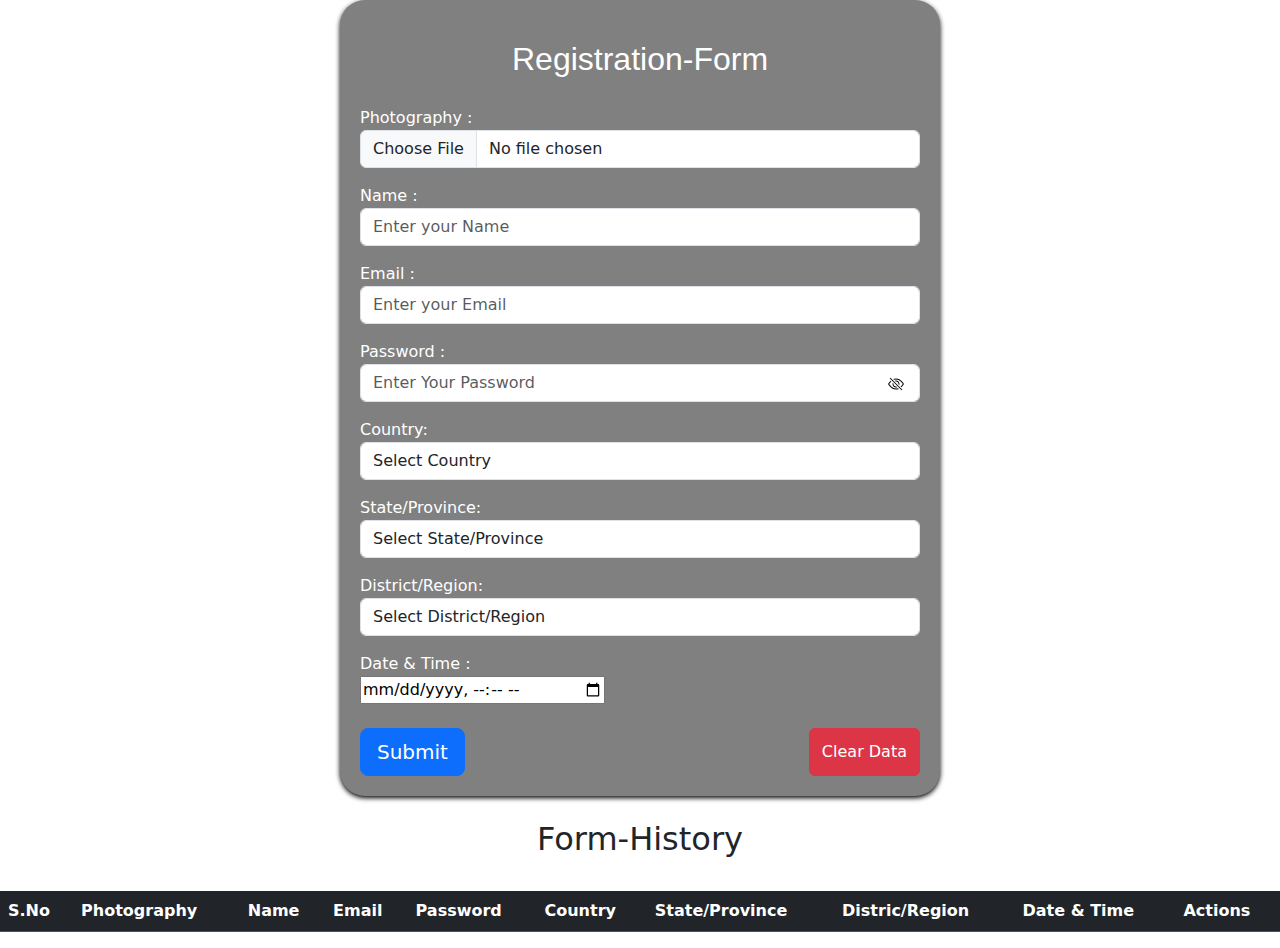
==== FrontEnd WorkSpace/Registration-Form/index.html @ 7b3220e3 "Add Registration-Form" ====
<!DOCTYPE html>
<html lang="en">
<head>
<meta charset="UTF-8">
<meta name="viewport" content="width=device-width, initial-scale=1.0">
<script src="https://cdn.jsdelivr.net/npm/bootstrap@5.0.2/dist/js/bootstrap.bundle.min.js" integrity="sha384-MrcW6ZMFYlzcLA8Nl+NtUVF0sA7MsXsP1UyJoMp4YLEuNSfAP+JcXn/tWtIaxVXM" crossorigin="anonymous"></script>
<link href="https://cdn.jsdelivr.net/npm/bootstrap@5.0.2/dist/css/bootstrap.min.css" rel="stylesheet" integrity="sha384-EVSTQN3/azprG1Anm3QDgpJLIm9Nao0Yz1ztcQTwFspd3yD65VohhpuuCOmLASjC" crossorigin="anonymous">
<link href="https://cdn.jsdelivr.net/npm/bootstrap@5.3.3/dist/css/bootstrap.min.css" rel="stylesheet" integrity="sha384-QWTKZyjpPEjISv5WaRU9OFeRpok6YctnYmDr5pNlyT2bRjXh0JMhjY6hW+ALEwIH" crossorigin="anonymous"> 
<link rel="stylesheet" href="styles.css">
<title>Employee Active Form</title>

</head>
<body>


    <div class="bg-container">
        <h2 class="form-heading">Registration-Form</h2>
        <form id="formid" action="">
            <div class="Photography mb-3 d-flex flex-column" >
                <label for="photography">Photography :</label>
                <input type="file"  class="form-control" id="photography" name="photography" accept="image/*" onchange="previewImage(event)">
                <img id="imagePreview" src="#" alt="Image Preview" style="display:none; max-width: 150px; margin-top: 10px;">
            </div>
            <div class="mb-3">
                <label for="Nameid">Name :</label>
                <input type="text" class="form-control" id="Nameid" placeholder="Enter your Name" maxlength="15">
                <p id="Errormsgid" class="Errormsg"></p>
            </div>
            <div class="mb-3">
                <label for="Emailid">Email :</label>
                <input type="text" class="form-control" id="Emailid" placeholder="Enter your Email">
                <p id="emailErrormsgid" class="Errormsg"></p>
            </div>
            <div class="mb-3">
                <label for="passwordid">Password :</label>
            <div class="passwordDiv  d-flex justify-content-end align-items-center">
                <input type="password" class="form-control w-100" id="passwordid" placeholder="Enter Your Password" maxlength="10" > 
                <label class="me-3" id="passwordIcon" style="position: absolute;cursor: pointer;" onclick="toggle()">
                    <svg xmlns="http://www.w3.org/2000/svg" width="16" height="16" fill="currentColor" class="bi bi-eye-slash" viewBox="0 0 16 16">
                        <path d="M13.359 11.238C15.06 9.72 16 8 16 8s-3-5.5-8-5.5a7 7 0 0 0-2.79.588l.77.771A6 6 0 0 1 8 3.5c2.12 0 3.879 1.168 5.168 2.457A13 13 0 0 1 14.828 8q-.086.13-.195.288c-.335.48-.83 1.12-1.465 1.755q-.247.248-.517.486z"/>
                        <path d="M11.297 9.176a3.5 3.5 0 0 0-4.474-4.474l.823.823a2.5 2.5 0 0 1 2.829 2.829zm-2.943 1.299.822.822a3.5 3.5 0 0 1-4.474-4.474l.823.823a2.5 2.5 0 0 0 2.829 2.829"/>
                        <path d="M3.35 5.47q-.27.24-.518.487A13 13 0 0 0 1.172 8l.195.288c.335.48.83 1.12 1.465 1.755C4.121 11.332 5.881 12.5 8 12.5c.716 0 1.39-.133 2.02-.36l.77.772A7 7 0 0 1 8 13.5C3 13.5 0 8 0 8s.939-1.721 2.641-3.238l.708.709zm10.296 8.884-12-12 .708-.708 12 12z"/>
                    </svg>
                    </label>
        
            </div> 
            </div>
            <div class="country-container">
                <div class="mb-3">
                <label for="country">Country:</label>
                <select id="country"  class="form-control" onchange="populateStates()">
                    <option value="">Select Country</option>
                    <option value="india">India</option>
                    <option value="usa">United States</option>
                    <option value="canada">Canada</option>

                </select>
                </div>
                <div class="mb-3">
                <label for="state">State/Province:</label>
                <select id="state"  class="form-control"  onchange="populateDistricts()">
                    <option value="">Select State/Province</option>
                    <!-- States/Provinces will be populated dynamically based on the selected country -->
                </select>
                </div>
                <div class="mb-3">
                <label for="district">District/Region:</label>
                <select id="district" class="form-control" >
                    <option value="">Select District/Region</option>
                    <!-- Districts/Regions will be populated dynamically based on the selected state/province -->
                </select>
                </div>
            </div>
            <div class="date">
                <label for="dateid">Date & Time :</label><br>
                <input type="datetime-local" id="dateTimeid">
            </div><br>

        
        
            <div class="buttondiv">
            <button class="btn btn-primary btn-lg" type="submit" id="sumbitBtnid"> Submit</button>
            <button type="submit" class="btn btn-danger" id="clearBtnid">Clear Data</button>
            </div>
    
        </form>

    </div><br>
<h2 class="h2tables">Form-History</h2><br>
    <div >
        <table class="table table-striped">
            <thead>
                <tr class="table-dark">
                    <th>S.No</th>
                    <th>Photography</th>
                    <th>Name</th>
                    <th>Email</th>
                    <th>Password</th>
                    <th>Country</th>
                    <th>State/Province</th>
                    <th>Distric/Region</th>
                    <th>Date & Time</th>
                    <th>Actions</th>

                </tr>
            </thead>
            <tbody id="tableid" class="table-primary">
            
            </tbody>
                </table>
        </table>
    </div>

<script src="script.js"></script>


</body>
</html>
---- FrontEnd WorkSpace/Registration-Form/styles.css ----
.bg-container{
    background-color:grey;
    max-width:600px;
    margin: auto;
    padding: 20px;
    border-radius:25px;
    box-shadow: 0 2px 5px black;
    color: white;
    
}


.form-heading{
    font-family: Arial, Helvetica, sans-serif;
    padding-top:20px;
    padding-bottom:20px;
    text-align: center;
}

.Errormsg{
    color: rgb(225, 35, 35);
    font-size: 15px;
    margin-bottom:10px;
}

 .gender label, input[type=radio]{
    cursor: pointer;
    
}
svg{
    color: rgb(0, 0, 0);
}
.buttondiv{
    display: flex;
    justify-content:space-between;
}
.h2tables{
    text-align: center;
   
}
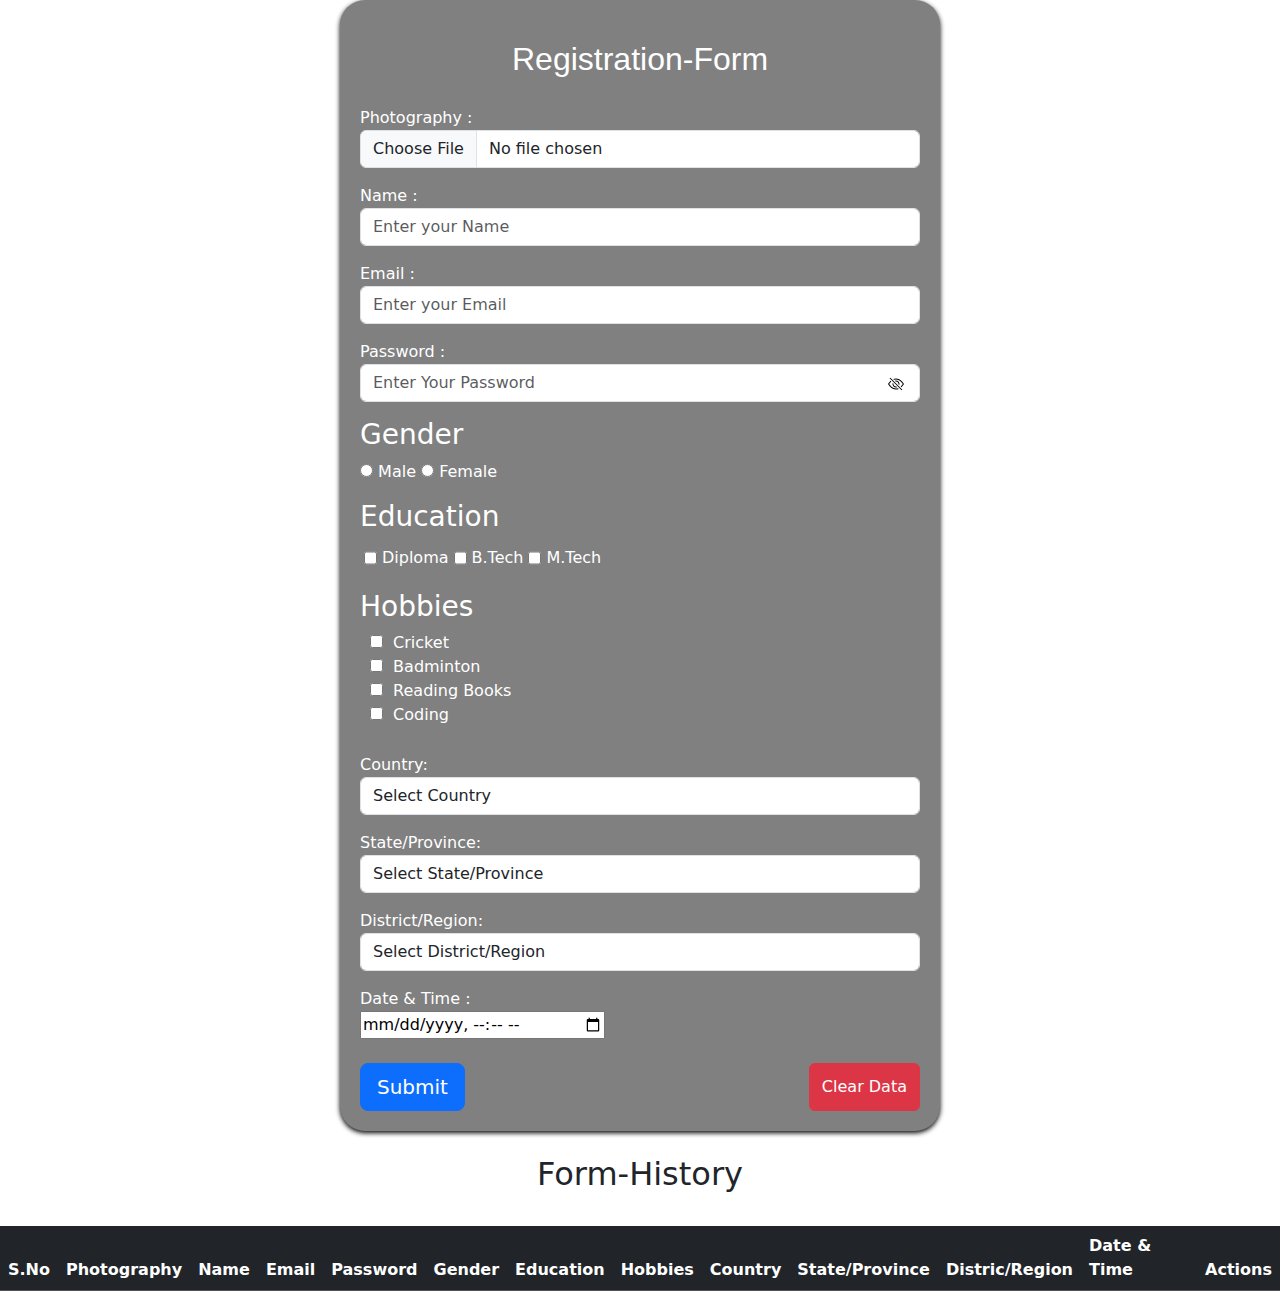
==== commit dcdf4b6d: "adding Gender Hobbies and Education fields" ====
--- a/FrontEnd WorkSpace/Registration-Form/index.html
+++ b/FrontEnd WorkSpace/Registration-Form/index.html
@@ -11,8 +11,6 @@
 
 </head>
 <body>
-
-
     <div class="bg-container">
         <h2 class="form-heading">Registration-Form</h2>
         <form id="formid" action="">
@@ -42,8 +40,48 @@
                         <path d="M3.35 5.47q-.27.24-.518.487A13 13 0 0 0 1.172 8l.195.288c.335.48.83 1.12 1.465 1.755C4.121 11.332 5.881 12.5 8 12.5c.716 0 1.39-.133 2.02-.36l.77.772A7 7 0 0 1 8 13.5C3 13.5 0 8 0 8s.939-1.721 2.641-3.238l.708.709zm10.296 8.884-12-12 .708-.708 12 12z"/>
                     </svg>
                     </label>
-        
             </div> 
+            </div>
+            <div class="mb-3">
+                <h3>Gender</h3>
+                <div>
+                <input  id="male" name="Gender" type="radio" value="Male"/>
+                <label  for="male">Male</label> 
+                <input  id="female" name="Gender" type="radio" value="Female"/>
+                <label  for="female">Female</label>
+                </div>
+            </div>
+            <div class="edu-container mb-3">
+                <h3 class="edu-heading">Education</h3>
+                <div class="mb-2 p-1 d-flex">
+                    <input type="checkbox" id="diplomaId" value="Diploma"/>
+                    <label class="label-items" for="diplomaId">Diploma</label>
+                    <input type="checkbox" id="BtechId" value="B.Tech"/>
+                    <label class="label-items" for="BtechId" >B.Tech</label>
+                    <input type="checkbox" id="MTechId"  value="M.Tech"/>
+                    <label class="label-items"for="MTechId" >M.Tech</label>
+                </div>
+            </div>
+            <div class="mb-3">
+                <h3>Hobbies</h3>
+                <ul type="none" class="hobbies-list">
+                    <li>
+                        <input type="checkbox" id="cricketId" value="Cricket" />
+                        <label class="label-items" for="cricketId" >Cricket</label>
+                    </li>
+                    <li>
+                        <input type="checkbox" id="badmintonId" value="Badminton" />
+                        <label class="label-items" for="badmintonId">Badminton</label>
+                    </li>
+                    <li>
+                        <input type="checkbox" id="readingBooksId" value="Reading Books"/>
+                        <label class="label-items" for="readingBooksId" >Reading Books</label>
+                    </li>
+                    <li>
+                        <input type="checkbox" id="codingId"/>
+                        <label class="label-items" for="codingId" >Coding</label>
+                    </li>                    
+                </ul>
             </div>
             <div class="country-container">
                 <div class="mb-3">
@@ -53,7 +91,6 @@
                     <option value="india">India</option>
                     <option value="usa">United States</option>
                     <option value="canada">Canada</option>
-
                 </select>
                 </div>
                 <div class="mb-3">
@@ -75,16 +112,11 @@
                 <label for="dateid">Date & Time :</label><br>
                 <input type="datetime-local" id="dateTimeid">
             </div><br>
-
-        
-        
             <div class="buttondiv">
             <button class="btn btn-primary btn-lg" type="submit" id="sumbitBtnid"> Submit</button>
             <button type="submit" class="btn btn-danger" id="clearBtnid">Clear Data</button>
             </div>
-    
         </form>
-
     </div><br>
 <h2 class="h2tables">Form-History</h2><br>
     <div >
@@ -96,6 +128,9 @@
                     <th>Name</th>
                     <th>Email</th>
                     <th>Password</th>
+                    <th>Gender</th>
+                    <th>Education</th>
+                    <th>Hobbies</th>
                     <th>Country</th>
                     <th>State/Province</th>
                     <th>Distric/Region</th>
--- a/FrontEnd WorkSpace/Registration-Form/styles.css
+++ b/FrontEnd WorkSpace/Registration-Form/styles.css
@@ -38,3 +38,12 @@
     text-align: center;
    
 }
+.label-items{
+    margin-left: 5px;
+    margin-right: 5px;
+}
+.hobbies-list{
+    margin: 0px;
+    padding: 10px;
+    padding-top: 0px;
+}
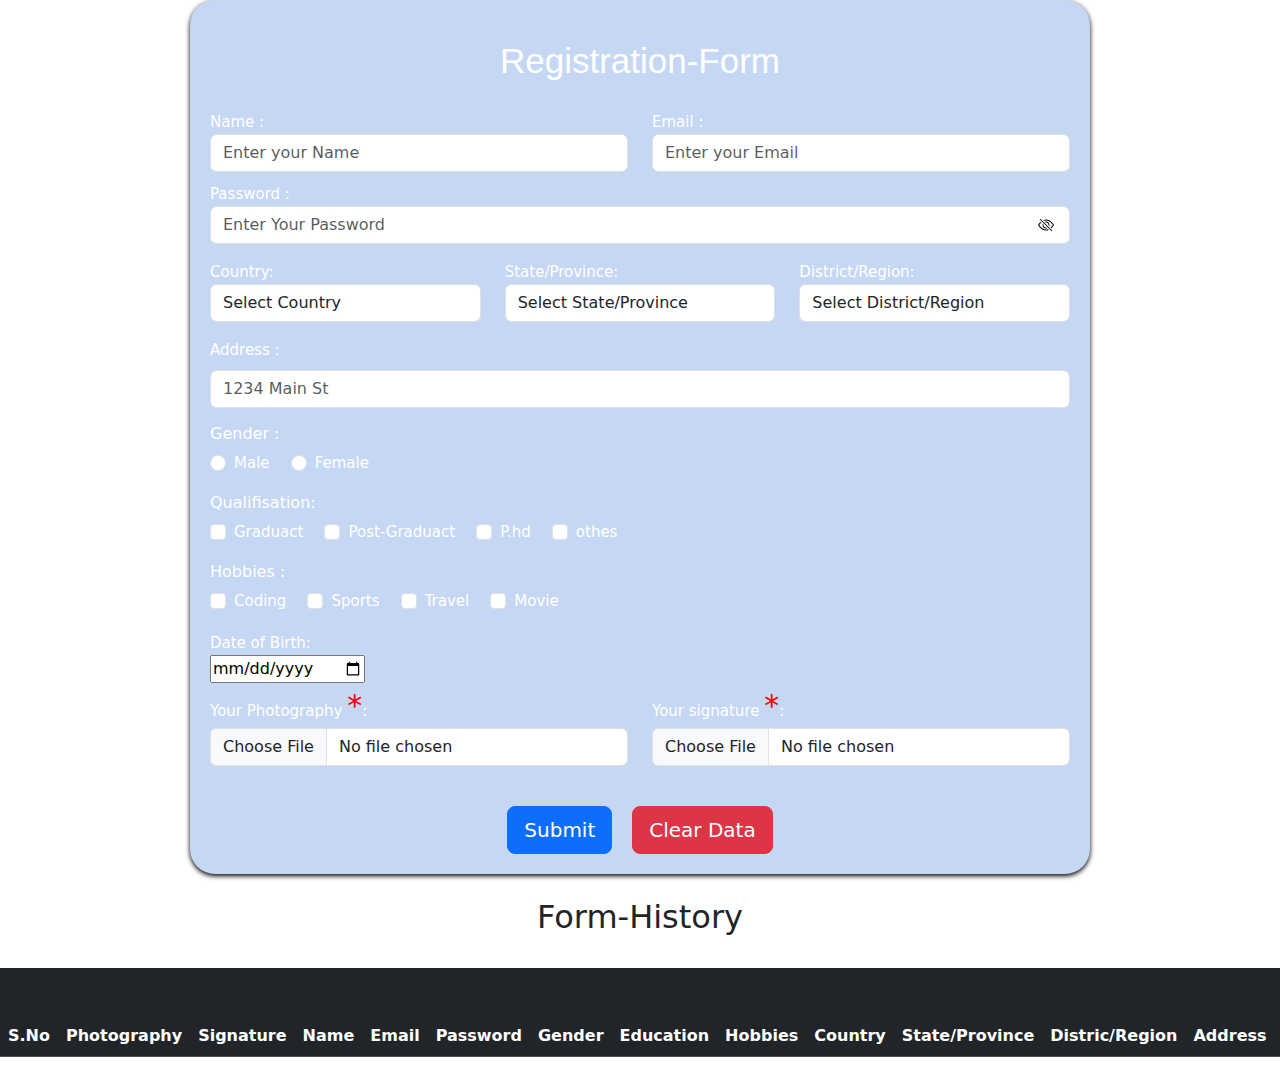
==== commit c000ef17: "Add So many changes in this code" ====
--- a/FrontEnd WorkSpace/Registration-Form/index.html
+++ b/FrontEnd WorkSpace/Registration-Form/index.html
@@ -7,28 +7,26 @@
 <link href="https://cdn.jsdelivr.net/npm/bootstrap@5.0.2/dist/css/bootstrap.min.css" rel="stylesheet" integrity="sha384-EVSTQN3/azprG1Anm3QDgpJLIm9Nao0Yz1ztcQTwFspd3yD65VohhpuuCOmLASjC" crossorigin="anonymous">
 <link href="https://cdn.jsdelivr.net/npm/bootstrap@5.3.3/dist/css/bootstrap.min.css" rel="stylesheet" integrity="sha384-QWTKZyjpPEjISv5WaRU9OFeRpok6YctnYmDr5pNlyT2bRjXh0JMhjY6hW+ALEwIH" crossorigin="anonymous"> 
 <link rel="stylesheet" href="styles.css">
-<title>Employee Active Form</title>
+<title>Registration-Form</title>
 
 </head>
 <body>
     <div class="bg-container">
         <h2 class="form-heading">Registration-Form</h2>
-        <form id="formid" action="">
-            <div class="Photography mb-3 d-flex flex-column" >
-                <label for="photography">Photography :</label>
-                <input type="file"  class="form-control" id="photography" name="photography" accept="image/*" onchange="previewImage(event)">
-                <img id="imagePreview" src="#" alt="Image Preview" style="display:none; max-width: 150px; margin-top: 10px;">
-            </div>
-            <div class="mb-3">
+        <form id="formid">
+           
+            <div class="row">
+            <div class="col" >
                 <label for="Nameid">Name :</label>
                 <input type="text" class="form-control" id="Nameid" placeholder="Enter your Name" maxlength="15">
                 <p id="Errormsgid" class="Errormsg"></p>
             </div>
-            <div class="mb-3">
+            <div class="col">
                 <label for="Emailid">Email :</label>
                 <input type="text" class="form-control" id="Emailid" placeholder="Enter your Email">
                 <p id="emailErrormsgid" class="Errormsg"></p>
             </div>
+        </div>
             <div class="mb-3">
                 <label for="passwordid">Password :</label>
             <div class="passwordDiv  d-flex justify-content-end align-items-center">
@@ -42,49 +40,10 @@
                     </label>
             </div> 
             </div>
-            <div class="mb-3">
-                <h3>Gender</h3>
-                <div>
-                <input  id="male" name="Gender" type="radio" value="Male"/>
-                <label  for="male">Male</label> 
-                <input  id="female" name="Gender" type="radio" value="Female"/>
-                <label  for="female">Female</label>
-                </div>
-            </div>
-            <div class="edu-container mb-3">
-                <h3 class="edu-heading">Education</h3>
-                <div class="mb-2 p-1 d-flex">
-                    <input type="checkbox" id="diplomaId" value="Diploma"/>
-                    <label class="label-items" for="diplomaId">Diploma</label>
-                    <input type="checkbox" id="BtechId" value="B.Tech"/>
-                    <label class="label-items" for="BtechId" >B.Tech</label>
-                    <input type="checkbox" id="MTechId"  value="M.Tech"/>
-                    <label class="label-items"for="MTechId" >M.Tech</label>
-                </div>
-            </div>
-            <div class="mb-3">
-                <h3>Hobbies</h3>
-                <ul type="none" class="hobbies-list">
-                    <li>
-                        <input type="checkbox" id="cricketId" value="Cricket" />
-                        <label class="label-items" for="cricketId" >Cricket</label>
-                    </li>
-                    <li>
-                        <input type="checkbox" id="badmintonId" value="Badminton" />
-                        <label class="label-items" for="badmintonId">Badminton</label>
-                    </li>
-                    <li>
-                        <input type="checkbox" id="readingBooksId" value="Reading Books"/>
-                        <label class="label-items" for="readingBooksId" >Reading Books</label>
-                    </li>
-                    <li>
-                        <input type="checkbox" id="codingId"/>
-                        <label class="label-items" for="codingId" >Coding</label>
-                    </li>                    
-                </ul>
-            </div>
-            <div class="country-container">
-                <div class="mb-3">
+            
+            <div class="row mb-3">
+                <div class="col">
+
                 <label for="country">Country:</label>
                 <select id="country"  class="form-control" onchange="populateStates()">
                     <option value="">Select Country</option>
@@ -93,14 +52,15 @@
                     <option value="canada">Canada</option>
                 </select>
                 </div>
-                <div class="mb-3">
+                <div class="col">
                 <label for="state">State/Province:</label>
                 <select id="state"  class="form-control"  onchange="populateDistricts()">
                     <option value="">Select State/Province</option>
                     <!-- States/Provinces will be populated dynamically based on the selected country -->
                 </select>
                 </div>
-                <div class="mb-3">
+           
+                <div class="col">
                 <label for="district">District/Region:</label>
                 <select id="district" class="form-control" >
                     <option value="">Select District/Region</option>
@@ -108,13 +68,89 @@
                 </select>
                 </div>
             </div>
+                <div class="mb-3">
+                    <label for="inputAddress" class="form-label">Address :</label>
+                    <input type="text" class="form-control" id="inputAddress" placeholder="1234 Main St">
+                  </div>
+            
+            
+            <div class="mb-3">
+                <h6>Gender :</h6>
+            <div class="form-check form-check-inline">
+                <input class="form-check-input" type="radio" name="Gender" id="maleid" >
+                <label class="form-check-label" for="maleid">Male</label>
+              </div>
+              <div class="form-check form-check-inline">
+                <input class="form-check-input" type="radio" name="Gender" id="Femaleid" >
+                <label class="form-check-label" for="Femaleid">Female</label>
+              </div>
+            </div>
+
+            <div class="mb-3">
+                <h6>Qualifisation:</h6>
+              <div class="form-check form-check-inline">
+                <input class="form-check-input" type="checkbox" id="Qualifisation1" value="option1">
+                <label class="form-check-label" for="Qualifisation1">Graduact</label>
+              </div>
+              <div class="form-check form-check-inline">
+                <input class="form-check-input" type="checkbox" id="Qualifisation2" value="option2">
+                <label class="form-check-label" for="Qualifisation2">Post-Graduact</label>
+              </div>
+              <div class="form-check form-check-inline">
+                <input class="form-check-input" type="checkbox" id="Qualifisation3" value="option3">
+                <label class="form-check-label" for="Qualifisation3">P.hd</label>
+              </div>
+              <div class="form-check form-check-inline">
+                <input class="form-check-input" type="checkbox" id="Qualifisation4" value="option4">
+                <label class="form-check-label" for="Qualifisation4">othes</label>
+              </div>
+            </div>
+
+              <div class="mb-3">
+                <h6> Hobbies :</h6>
+              <div class="form-check form-check-inline">
+                <input class="form-check-input" type="checkbox" id="Hobbies1" value="option1">
+                <label class="form-check-label" for="Hobbies1">Coding</label>
+              </div>
+              <div class="form-check form-check-inline">
+                <input class="form-check-input" type="checkbox" id="Hobbies2" value="option2">
+                <label class="form-check-label" for="Hobbies2">Sports</label>
+              </div>
+              <div class="form-check form-check-inline">
+                <input class="form-check-input" type="checkbox" id="Hobbies3" value="option3">
+                <label class="form-check-label" for="Hobbies3">Travel</label>
+              </div>
+              <div class="form-check form-check-inline">
+                <input class="form-check-input" type="checkbox" id="Hobbies4" value="option4">
+                <label class="form-check-label" for="Hobbies4">Movie</label>
+              </div>
+            </div>
+
+
+        
+
             <div class="date">
-                <label for="dateid">Date & Time :</label><br>
-                <input type="datetime-local" id="dateTimeid">
-            </div><br>
+                <label for="dateid">Date of Birth:</label><br>
+                <input type="date" id="dateofBrithid">
+            </div>
+
+            <div class="row">
+                <div class="col Photography mb-3 d-flex flex-column">
+                    <label for="photography">Your Photography <span style="color: red; font-size: 30px;">*</span>:</label>
+                    <input type="file" class="form-control" id="photography" name="photography" accept="image/*" onchange="previewImage(event)">
+                    <img id="imagePreview" src="#" alt="Image Preview" style="display:none; max-width: 150px; margin-top: 10px;">
+                </div>
+                <div class="col mb-3 d-flex flex-column">
+                    <label for="Signature">Your signature <span style="color: red; font-size: 30px;">*</span>:</label>
+                    <input type="file" class="form-control" id="Signature" name="Signature" accept="image/*" onchange="previewSignatureImage(event)">
+                    <img id="signaturePreview" src="#" alt="Signature Preview" style="display:none; max-width: 250px; margin-top: 10px;">
+                </div>
+            </div>
+            <br>
+
             <div class="buttondiv">
             <button class="btn btn-primary btn-lg" type="submit" id="sumbitBtnid"> Submit</button>
-            <button type="submit" class="btn btn-danger" id="clearBtnid">Clear Data</button>
+            <button type="submit" class="btn btn-danger btn-lg" id="clearBtnid">Clear Data</button>
             </div>
         </form>
     </div><br>
@@ -125,6 +161,7 @@
                 <tr class="table-dark">
                     <th>S.No</th>
                     <th>Photography</th>
+                    <th>Signature</th>
                     <th>Name</th>
                     <th>Email</th>
                     <th>Password</th>
@@ -134,7 +171,10 @@
                     <th>Country</th>
                     <th>State/Province</th>
                     <th>Distric/Region</th>
-                    <th>Date & Time</th>
+                    <th>Address</th>
+                    <th>Gender</th>
+                    <th>Hobbies</th>
+                    <th>Date of Brith</th>
                     <th>Actions</th>
 
                 </tr>
--- a/FrontEnd WorkSpace/Registration-Form/styles.css
+++ b/FrontEnd WorkSpace/Registration-Form/styles.css
@@ -1,6 +1,6 @@
 .bg-container{
-    background-color:grey;
-    max-width:600px;
+    background-color:#c5d7f2;
+    max-width:100vh;
     margin: auto;
     padding: 20px;
     border-radius:25px;
@@ -15,6 +15,11 @@
     padding-top:20px;
     padding-bottom:20px;
     text-align: center;
+    color: white;
+    font-size: 35px;
+}
+label{
+    font-size: 15px;
 }
 
 .Errormsg{
@@ -32,18 +37,9 @@
 }
 .buttondiv{
     display: flex;
-    justify-content:space-between;
+    justify-content: center;
+    gap: 20px;
 }
 .h2tables{
     text-align: center;
-   
-}
-.label-items{
-    margin-left: 5px;
-    margin-right: 5px;
-}
-.hobbies-list{
-    margin: 0px;
-    padding: 10px;
-    padding-top: 0px;
-}
+}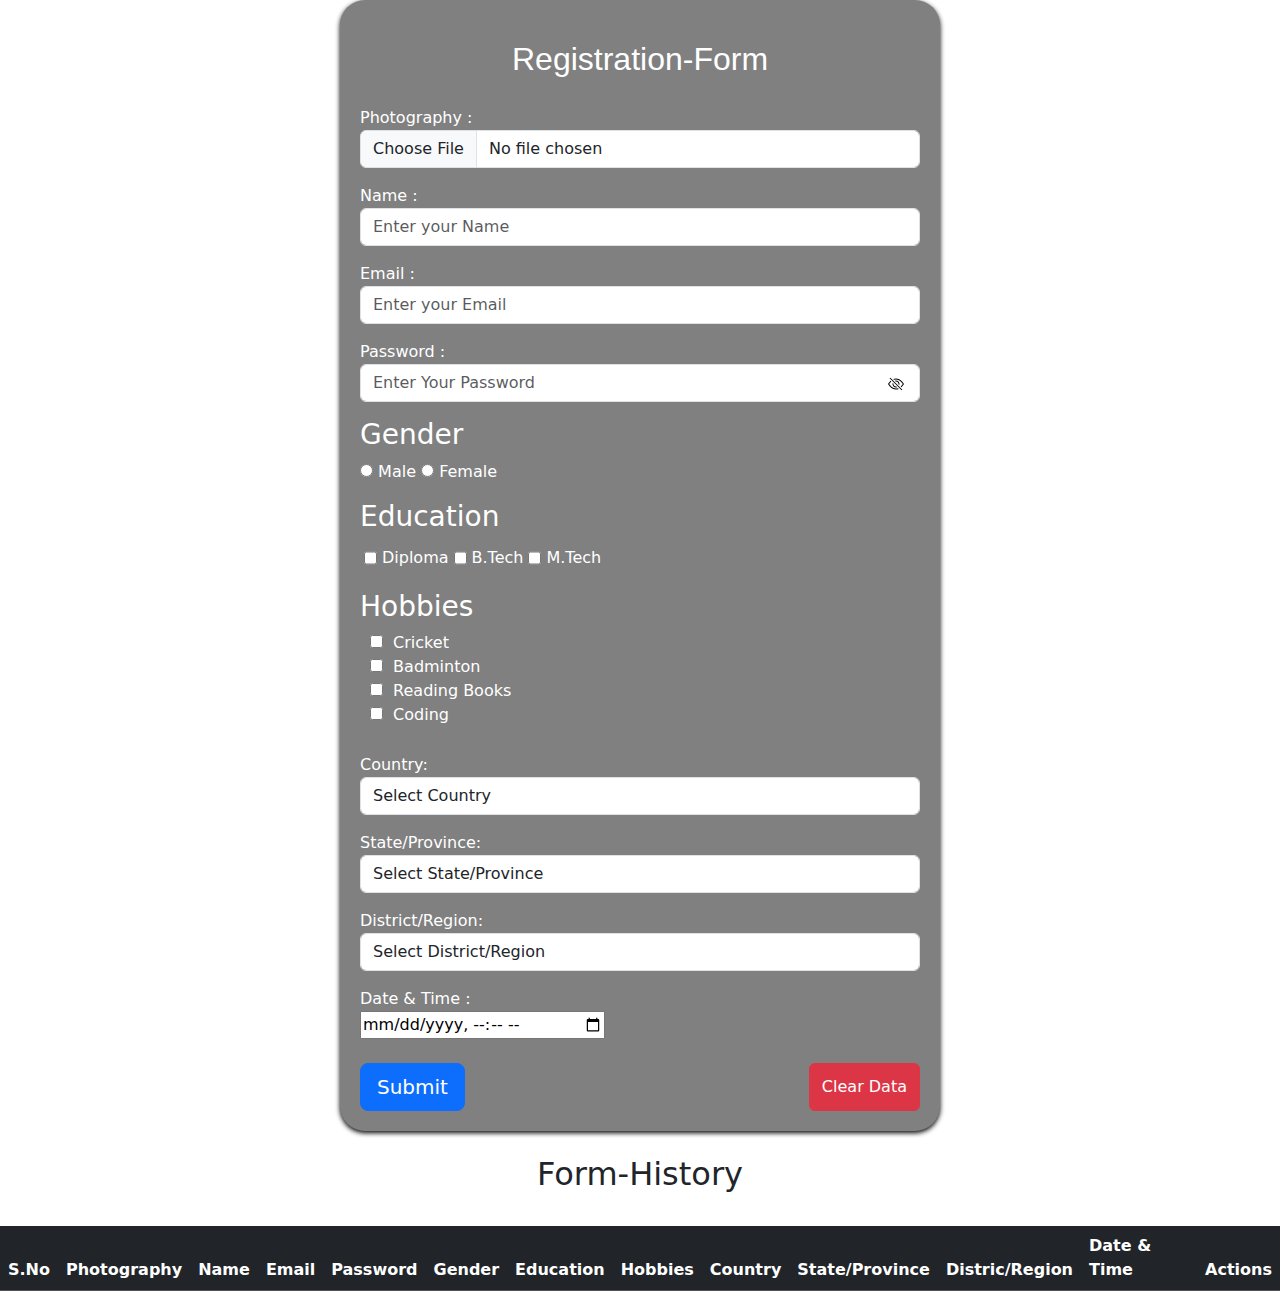
==== commit 5a54122f: "Revert "merging master to dev"" ====
--- a/FrontEnd WorkSpace/Registration-Form/index.html
+++ b/FrontEnd WorkSpace/Registration-Form/index.html
@@ -7,26 +7,28 @@
 <link href="https://cdn.jsdelivr.net/npm/bootstrap@5.0.2/dist/css/bootstrap.min.css" rel="stylesheet" integrity="sha384-EVSTQN3/azprG1Anm3QDgpJLIm9Nao0Yz1ztcQTwFspd3yD65VohhpuuCOmLASjC" crossorigin="anonymous">
 <link href="https://cdn.jsdelivr.net/npm/bootstrap@5.3.3/dist/css/bootstrap.min.css" rel="stylesheet" integrity="sha384-QWTKZyjpPEjISv5WaRU9OFeRpok6YctnYmDr5pNlyT2bRjXh0JMhjY6hW+ALEwIH" crossorigin="anonymous"> 
 <link rel="stylesheet" href="styles.css">
-<title>Registration-Form</title>
+<title>Employee Active Form</title>
 
 </head>
 <body>
     <div class="bg-container">
         <h2 class="form-heading">Registration-Form</h2>
-        <form id="formid">
-           
-            <div class="row">
-            <div class="col" >
+        <form id="formid" action="">
+            <div class="Photography mb-3 d-flex flex-column" >
+                <label for="photography">Photography :</label>
+                <input type="file"  class="form-control" id="photography" name="photography" accept="image/*" onchange="previewImage(event)">
+                <img id="imagePreview" src="#" alt="Image Preview" style="display:none; max-width: 150px; margin-top: 10px;">
+            </div>
+            <div class="mb-3">
                 <label for="Nameid">Name :</label>
                 <input type="text" class="form-control" id="Nameid" placeholder="Enter your Name" maxlength="15">
                 <p id="Errormsgid" class="Errormsg"></p>
             </div>
-            <div class="col">
+            <div class="mb-3">
                 <label for="Emailid">Email :</label>
                 <input type="text" class="form-control" id="Emailid" placeholder="Enter your Email">
                 <p id="emailErrormsgid" class="Errormsg"></p>
             </div>
-        </div>
             <div class="mb-3">
                 <label for="passwordid">Password :</label>
             <div class="passwordDiv  d-flex justify-content-end align-items-center">
@@ -40,10 +42,49 @@
                     </label>
             </div> 
             </div>
-            
-            <div class="row mb-3">
-                <div class="col">
-
+            <div class="mb-3">
+                <h3>Gender</h3>
+                <div>
+                <input  id="male" name="Gender" type="radio" value="Male"/>
+                <label  for="male">Male</label> 
+                <input  id="female" name="Gender" type="radio" value="Female"/>
+                <label  for="female">Female</label>
+                </div>
+            </div>
+            <div class="edu-container mb-3">
+                <h3 class="edu-heading">Education</h3>
+                <div class="mb-2 p-1 d-flex">
+                    <input type="checkbox" id="diplomaId" value="Diploma"/>
+                    <label class="label-items" for="diplomaId">Diploma</label>
+                    <input type="checkbox" id="BtechId" value="B.Tech"/>
+                    <label class="label-items" for="BtechId" >B.Tech</label>
+                    <input type="checkbox" id="MTechId"  value="M.Tech"/>
+                    <label class="label-items"for="MTechId" >M.Tech</label>
+                </div>
+            </div>
+            <div class="mb-3">
+                <h3>Hobbies</h3>
+                <ul type="none" class="hobbies-list">
+                    <li>
+                        <input type="checkbox" id="cricketId" value="Cricket" />
+                        <label class="label-items" for="cricketId" >Cricket</label>
+                    </li>
+                    <li>
+                        <input type="checkbox" id="badmintonId" value="Badminton" />
+                        <label class="label-items" for="badmintonId">Badminton</label>
+                    </li>
+                    <li>
+                        <input type="checkbox" id="readingBooksId" value="Reading Books"/>
+                        <label class="label-items" for="readingBooksId" >Reading Books</label>
+                    </li>
+                    <li>
+                        <input type="checkbox" id="codingId"/>
+                        <label class="label-items" for="codingId" >Coding</label>
+                    </li>                    
+                </ul>
+            </div>
+            <div class="country-container">
+                <div class="mb-3">
                 <label for="country">Country:</label>
                 <select id="country"  class="form-control" onchange="populateStates()">
                     <option value="">Select Country</option>
@@ -52,15 +93,14 @@
                     <option value="canada">Canada</option>
                 </select>
                 </div>
-                <div class="col">
+                <div class="mb-3">
                 <label for="state">State/Province:</label>
                 <select id="state"  class="form-control"  onchange="populateDistricts()">
                     <option value="">Select State/Province</option>
                     <!-- States/Provinces will be populated dynamically based on the selected country -->
                 </select>
                 </div>
-           
-                <div class="col">
+                <div class="mb-3">
                 <label for="district">District/Region:</label>
                 <select id="district" class="form-control" >
                     <option value="">Select District/Region</option>
@@ -68,89 +108,13 @@
                 </select>
                 </div>
             </div>
-                <div class="mb-3">
-                    <label for="inputAddress" class="form-label">Address :</label>
-                    <input type="text" class="form-control" id="inputAddress" placeholder="1234 Main St">
-                  </div>
-            
-            
-            <div class="mb-3">
-                <h6>Gender :</h6>
-            <div class="form-check form-check-inline">
-                <input class="form-check-input" type="radio" name="Gender" id="maleid" >
-                <label class="form-check-label" for="maleid">Male</label>
-              </div>
-              <div class="form-check form-check-inline">
-                <input class="form-check-input" type="radio" name="Gender" id="Femaleid" >
-                <label class="form-check-label" for="Femaleid">Female</label>
-              </div>
-            </div>
-
-            <div class="mb-3">
-                <h6>Qualifisation:</h6>
-              <div class="form-check form-check-inline">
-                <input class="form-check-input" type="checkbox" id="Qualifisation1" value="option1">
-                <label class="form-check-label" for="Qualifisation1">Graduact</label>
-              </div>
-              <div class="form-check form-check-inline">
-                <input class="form-check-input" type="checkbox" id="Qualifisation2" value="option2">
-                <label class="form-check-label" for="Qualifisation2">Post-Graduact</label>
-              </div>
-              <div class="form-check form-check-inline">
-                <input class="form-check-input" type="checkbox" id="Qualifisation3" value="option3">
-                <label class="form-check-label" for="Qualifisation3">P.hd</label>
-              </div>
-              <div class="form-check form-check-inline">
-                <input class="form-check-input" type="checkbox" id="Qualifisation4" value="option4">
-                <label class="form-check-label" for="Qualifisation4">othes</label>
-              </div>
-            </div>
-
-              <div class="mb-3">
-                <h6> Hobbies :</h6>
-              <div class="form-check form-check-inline">
-                <input class="form-check-input" type="checkbox" id="Hobbies1" value="option1">
-                <label class="form-check-label" for="Hobbies1">Coding</label>
-              </div>
-              <div class="form-check form-check-inline">
-                <input class="form-check-input" type="checkbox" id="Hobbies2" value="option2">
-                <label class="form-check-label" for="Hobbies2">Sports</label>
-              </div>
-              <div class="form-check form-check-inline">
-                <input class="form-check-input" type="checkbox" id="Hobbies3" value="option3">
-                <label class="form-check-label" for="Hobbies3">Travel</label>
-              </div>
-              <div class="form-check form-check-inline">
-                <input class="form-check-input" type="checkbox" id="Hobbies4" value="option4">
-                <label class="form-check-label" for="Hobbies4">Movie</label>
-              </div>
-            </div>
-
-
-        
-
             <div class="date">
-                <label for="dateid">Date of Birth:</label><br>
-                <input type="date" id="dateofBrithid">
-            </div>
-
-            <div class="row">
-                <div class="col Photography mb-3 d-flex flex-column">
-                    <label for="photography">Your Photography <span style="color: red; font-size: 30px;">*</span>:</label>
-                    <input type="file" class="form-control" id="photography" name="photography" accept="image/*" onchange="previewImage(event)">
-                    <img id="imagePreview" src="#" alt="Image Preview" style="display:none; max-width: 150px; margin-top: 10px;">
-                </div>
-                <div class="col mb-3 d-flex flex-column">
-                    <label for="Signature">Your signature <span style="color: red; font-size: 30px;">*</span>:</label>
-                    <input type="file" class="form-control" id="Signature" name="Signature" accept="image/*" onchange="previewSignatureImage(event)">
-                    <img id="signaturePreview" src="#" alt="Signature Preview" style="display:none; max-width: 250px; margin-top: 10px;">
-                </div>
-            </div>
-            <br>
-
+                <label for="dateid">Date & Time :</label><br>
+                <input type="datetime-local" id="dateTimeid">
+            </div><br>
             <div class="buttondiv">
             <button class="btn btn-primary btn-lg" type="submit" id="sumbitBtnid"> Submit</button>
-            <button type="submit" class="btn btn-danger btn-lg" id="clearBtnid">Clear Data</button>
+            <button type="submit" class="btn btn-danger" id="clearBtnid">Clear Data</button>
             </div>
         </form>
     </div><br>
@@ -161,7 +125,6 @@
                 <tr class="table-dark">
                     <th>S.No</th>
                     <th>Photography</th>
-                    <th>Signature</th>
                     <th>Name</th>
                     <th>Email</th>
                     <th>Password</th>
@@ -171,10 +134,7 @@
                     <th>Country</th>
                     <th>State/Province</th>
                     <th>Distric/Region</th>
-                    <th>Address</th>
-                    <th>Gender</th>
-                    <th>Hobbies</th>
-                    <th>Date of Brith</th>
+                    <th>Date & Time</th>
                     <th>Actions</th>
 
                 </tr>
--- a/FrontEnd WorkSpace/Registration-Form/styles.css
+++ b/FrontEnd WorkSpace/Registration-Form/styles.css
@@ -1,6 +1,6 @@
 .bg-container{
-    background-color:#c5d7f2;
-    max-width:100vh;
+    background-color:grey;
+    max-width:600px;
     margin: auto;
     padding: 20px;
     border-radius:25px;
@@ -15,11 +15,6 @@
     padding-top:20px;
     padding-bottom:20px;
     text-align: center;
-    color: white;
-    font-size: 35px;
-}
-label{
-    font-size: 15px;
 }
 
 .Errormsg{
@@ -37,9 +32,18 @@
 }
 .buttondiv{
     display: flex;
-    justify-content: center;
-    gap: 20px;
+    justify-content:space-between;
 }
 .h2tables{
     text-align: center;
-}+   
+}
+.label-items{
+    margin-left: 5px;
+    margin-right: 5px;
+}
+.hobbies-list{
+    margin: 0px;
+    padding: 10px;
+    padding-top: 0px;
+}
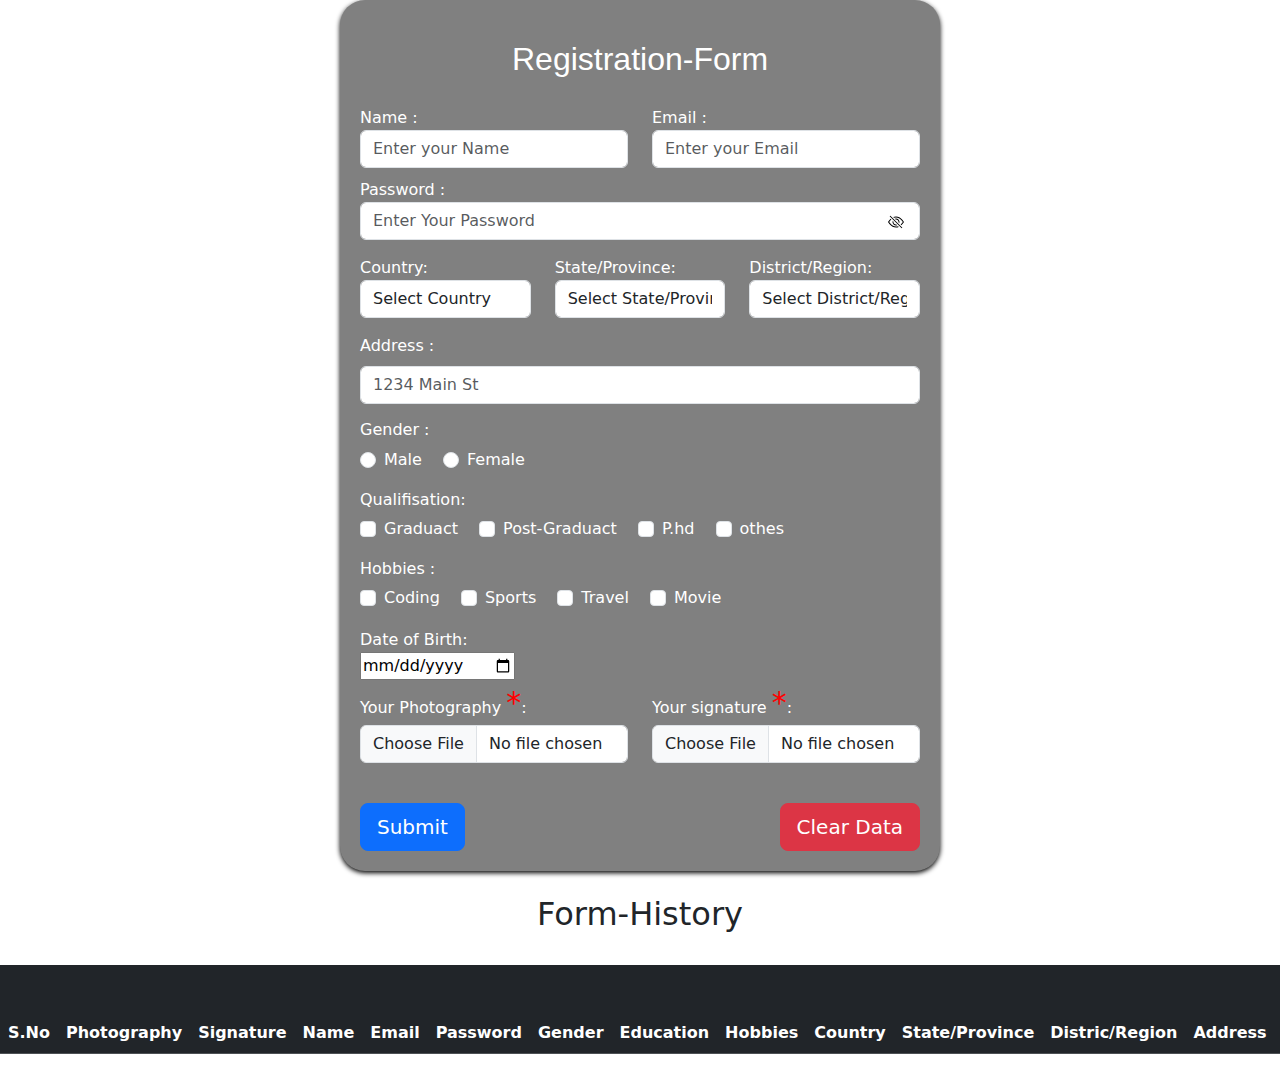
==== commit 04c79485: "hi" ====
--- a/FrontEnd WorkSpace/Registration-Form/index.html
+++ b/FrontEnd WorkSpace/Registration-Form/index.html
@@ -7,28 +7,26 @@
 <link href="https://cdn.jsdelivr.net/npm/bootstrap@5.0.2/dist/css/bootstrap.min.css" rel="stylesheet" integrity="sha384-EVSTQN3/azprG1Anm3QDgpJLIm9Nao0Yz1ztcQTwFspd3yD65VohhpuuCOmLASjC" crossorigin="anonymous">
 <link href="https://cdn.jsdelivr.net/npm/bootstrap@5.3.3/dist/css/bootstrap.min.css" rel="stylesheet" integrity="sha384-QWTKZyjpPEjISv5WaRU9OFeRpok6YctnYmDr5pNlyT2bRjXh0JMhjY6hW+ALEwIH" crossorigin="anonymous"> 
 <link rel="stylesheet" href="styles.css">
-<title>Employee Active Form</title>
+<title>Registration-Form</title>
 
 </head>
 <body>
     <div class="bg-container">
         <h2 class="form-heading">Registration-Form</h2>
-        <form id="formid" action="">
-            <div class="Photography mb-3 d-flex flex-column" >
-                <label for="photography">Photography :</label>
-                <input type="file"  class="form-control" id="photography" name="photography" accept="image/*" onchange="previewImage(event)">
-                <img id="imagePreview" src="#" alt="Image Preview" style="display:none; max-width: 150px; margin-top: 10px;">
-            </div>
-            <div class="mb-3">
+        <form id="formid">
+           
+            <div class="row">
+            <div class="col" >
                 <label for="Nameid">Name :</label>
                 <input type="text" class="form-control" id="Nameid" placeholder="Enter your Name" maxlength="15">
                 <p id="Errormsgid" class="Errormsg"></p>
             </div>
-            <div class="mb-3">
+            <div class="col">
                 <label for="Emailid">Email :</label>
                 <input type="text" class="form-control" id="Emailid" placeholder="Enter your Email">
                 <p id="emailErrormsgid" class="Errormsg"></p>
             </div>
+        </div>
             <div class="mb-3">
                 <label for="passwordid">Password :</label>
             <div class="passwordDiv  d-flex justify-content-end align-items-center">
@@ -42,49 +40,10 @@
                     </label>
             </div> 
             </div>
-            <div class="mb-3">
-                <h3>Gender</h3>
-                <div>
-                <input  id="male" name="Gender" type="radio" value="Male"/>
-                <label  for="male">Male</label> 
-                <input  id="female" name="Gender" type="radio" value="Female"/>
-                <label  for="female">Female</label>
-                </div>
-            </div>
-            <div class="edu-container mb-3">
-                <h3 class="edu-heading">Education</h3>
-                <div class="mb-2 p-1 d-flex">
-                    <input type="checkbox" id="diplomaId" value="Diploma"/>
-                    <label class="label-items" for="diplomaId">Diploma</label>
-                    <input type="checkbox" id="BtechId" value="B.Tech"/>
-                    <label class="label-items" for="BtechId" >B.Tech</label>
-                    <input type="checkbox" id="MTechId"  value="M.Tech"/>
-                    <label class="label-items"for="MTechId" >M.Tech</label>
-                </div>
-            </div>
-            <div class="mb-3">
-                <h3>Hobbies</h3>
-                <ul type="none" class="hobbies-list">
-                    <li>
-                        <input type="checkbox" id="cricketId" value="Cricket" />
-                        <label class="label-items" for="cricketId" >Cricket</label>
-                    </li>
-                    <li>
-                        <input type="checkbox" id="badmintonId" value="Badminton" />
-                        <label class="label-items" for="badmintonId">Badminton</label>
-                    </li>
-                    <li>
-                        <input type="checkbox" id="readingBooksId" value="Reading Books"/>
-                        <label class="label-items" for="readingBooksId" >Reading Books</label>
-                    </li>
-                    <li>
-                        <input type="checkbox" id="codingId"/>
-                        <label class="label-items" for="codingId" >Coding</label>
-                    </li>                    
-                </ul>
-            </div>
-            <div class="country-container">
-                <div class="mb-3">
+            
+            <div class="row mb-3">
+                <div class="col">
+
                 <label for="country">Country:</label>
                 <select id="country"  class="form-control" onchange="populateStates()">
                     <option value="">Select Country</option>
@@ -93,14 +52,15 @@
                     <option value="canada">Canada</option>
                 </select>
                 </div>
-                <div class="mb-3">
+                <div class="col">
                 <label for="state">State/Province:</label>
                 <select id="state"  class="form-control"  onchange="populateDistricts()">
                     <option value="">Select State/Province</option>
                     <!-- States/Provinces will be populated dynamically based on the selected country -->
                 </select>
                 </div>
-                <div class="mb-3">
+           
+                <div class="col">
                 <label for="district">District/Region:</label>
                 <select id="district" class="form-control" >
                     <option value="">Select District/Region</option>
@@ -108,13 +68,89 @@
                 </select>
                 </div>
             </div>
+                <div class="mb-3">
+                    <label for="inputAddress" class="form-label">Address :</label>
+                    <input type="text" class="form-control" id="inputAddress" placeholder="1234 Main St">
+                  </div>
+            
+            
+            <div class="mb-3">
+                <h6>Gender :</h6>
+            <div class="form-check form-check-inline">
+                <input class="form-check-input" type="radio" name="Gender" id="maleid" >
+                <label class="form-check-label" for="maleid">Male</label>
+              </div>
+              <div class="form-check form-check-inline">
+                <input class="form-check-input" type="radio" name="Gender" id="Femaleid" >
+                <label class="form-check-label" for="Femaleid">Female</label>
+              </div>
+            </div>
+
+            <div class="mb-3">
+                <h6>Qualifisation:</h6>
+              <div class="form-check form-check-inline">
+                <input class="form-check-input" type="checkbox" id="Qualifisation1" value="option1">
+                <label class="form-check-label" for="Qualifisation1">Graduact</label>
+              </div>
+              <div class="form-check form-check-inline">
+                <input class="form-check-input" type="checkbox" id="Qualifisation2" value="option2">
+                <label class="form-check-label" for="Qualifisation2">Post-Graduact</label>
+              </div>
+              <div class="form-check form-check-inline">
+                <input class="form-check-input" type="checkbox" id="Qualifisation3" value="option3">
+                <label class="form-check-label" for="Qualifisation3">P.hd</label>
+              </div>
+              <div class="form-check form-check-inline">
+                <input class="form-check-input" type="checkbox" id="Qualifisation4" value="option4">
+                <label class="form-check-label" for="Qualifisation4">othes</label>
+              </div>
+            </div>
+
+              <div class="mb-3">
+                <h6> Hobbies :</h6>
+              <div class="form-check form-check-inline">
+                <input class="form-check-input" type="checkbox" id="Hobbies1" value="option1">
+                <label class="form-check-label" for="Hobbies1">Coding</label>
+              </div>
+              <div class="form-check form-check-inline">
+                <input class="form-check-input" type="checkbox" id="Hobbies2" value="option2">
+                <label class="form-check-label" for="Hobbies2">Sports</label>
+              </div>
+              <div class="form-check form-check-inline">
+                <input class="form-check-input" type="checkbox" id="Hobbies3" value="option3">
+                <label class="form-check-label" for="Hobbies3">Travel</label>
+              </div>
+              <div class="form-check form-check-inline">
+                <input class="form-check-input" type="checkbox" id="Hobbies4" value="option4">
+                <label class="form-check-label" for="Hobbies4">Movie</label>
+              </div>
+            </div>
+
+
+        
+
             <div class="date">
-                <label for="dateid">Date & Time :</label><br>
-                <input type="datetime-local" id="dateTimeid">
-            </div><br>
+                <label for="dateid">Date of Birth:</label><br>
+                <input type="date" id="dateofBrithid">
+            </div>
+
+            <div class="row">
+                <div class="col Photography mb-3 d-flex flex-column">
+                    <label for="photography">Your Photography <span style="color: red; font-size: 30px;">*</span>:</label>
+                    <input type="file" class="form-control" id="photography" name="photography" accept="image/*" onchange="previewImage(event)">
+                    <img id="imagePreview" src="#" alt="Image Preview" style="display:none; max-width: 150px; margin-top: 10px;">
+                </div>
+                <div class="col mb-3 d-flex flex-column">
+                    <label for="Signature">Your signature <span style="color: red; font-size: 30px;">*</span>:</label>
+                    <input type="file" class="form-control" id="Signature" name="Signature" accept="image/*" onchange="previewSignatureImage(event)">
+                    <img id="signaturePreview" src="#" alt="Signature Preview" style="display:none; max-width: 250px; margin-top: 10px;">
+                </div>
+            </div>
+            <br>
+
             <div class="buttondiv">
             <button class="btn btn-primary btn-lg" type="submit" id="sumbitBtnid"> Submit</button>
-            <button type="submit" class="btn btn-danger" id="clearBtnid">Clear Data</button>
+            <button type="submit" class="btn btn-danger btn-lg" id="clearBtnid">Clear Data</button>
             </div>
         </form>
     </div><br>
@@ -125,6 +161,7 @@
                 <tr class="table-dark">
                     <th>S.No</th>
                     <th>Photography</th>
+                    <th>Signature</th>
                     <th>Name</th>
                     <th>Email</th>
                     <th>Password</th>
@@ -134,7 +171,9 @@
                     <th>Country</th>
                     <th>State/Province</th>
                     <th>Distric/Region</th>
-                    <th>Date & Time</th>
+                    <th>Address</th>
+                    <th>Hobbies</th>
+                    <th>Date of Brith</th>
                     <th>Actions</th>
 
                 </tr>
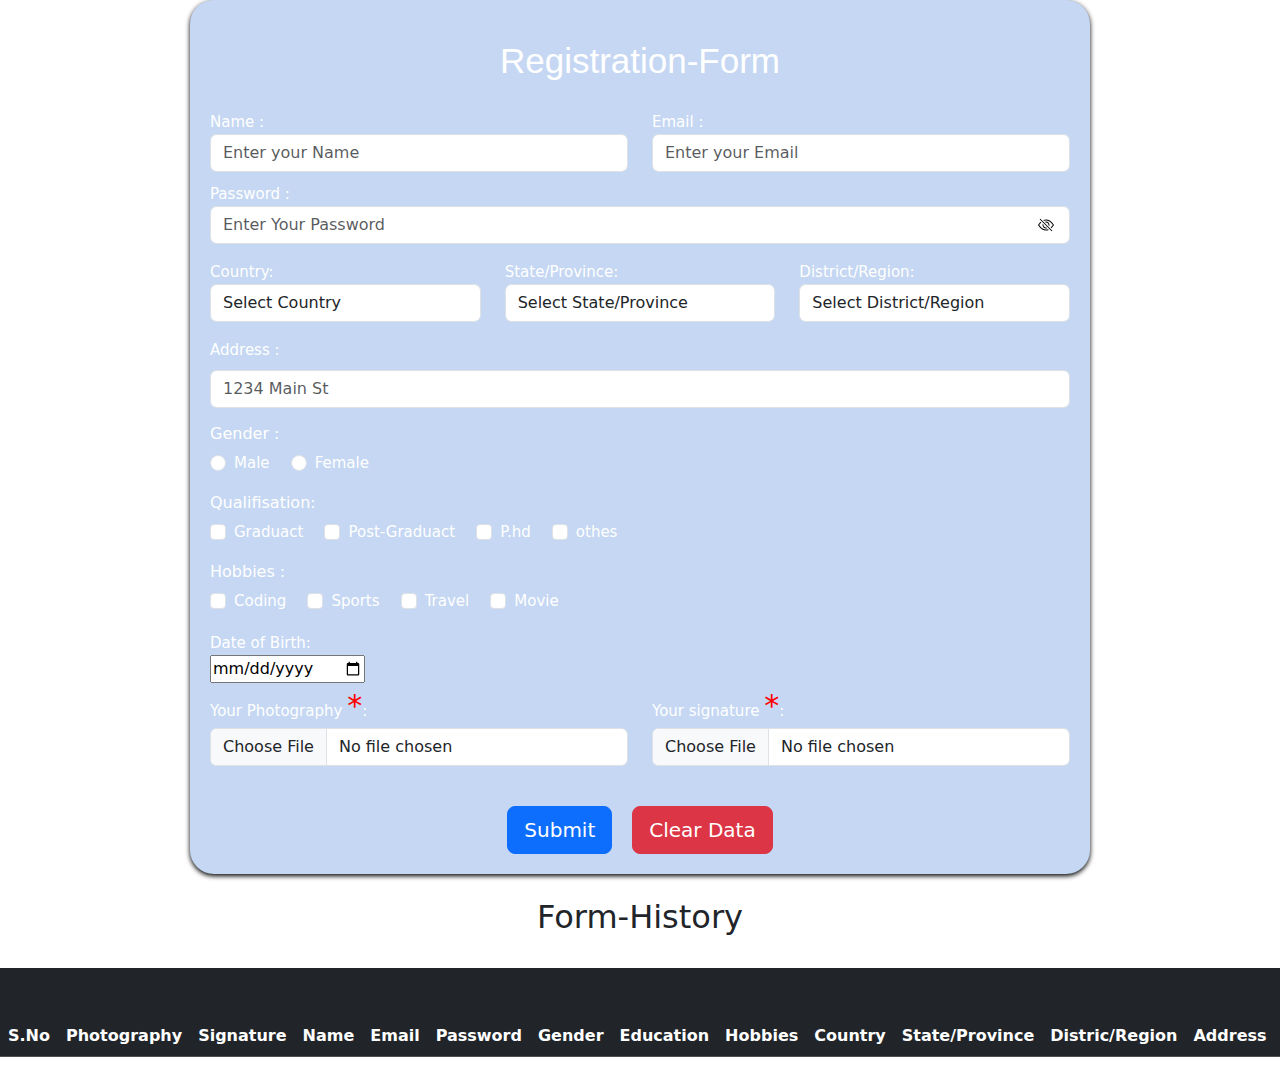
==== commit 9b754209: "hello" ====
--- a/FrontEnd WorkSpace/Registration-Form/index.html
+++ b/FrontEnd WorkSpace/Registration-Form/index.html
@@ -14,7 +14,6 @@
     <div class="bg-container">
         <h2 class="form-heading">Registration-Form</h2>
         <form id="formid">
-           
             <div class="row">
             <div class="col" >
                 <label for="Nameid">Name :</label>
--- a/FrontEnd WorkSpace/Registration-Form/styles.css
+++ b/FrontEnd WorkSpace/Registration-Form/styles.css
@@ -1,9 +1,9 @@
 .bg-container{
-    background-color:grey;
-    max-width:600px;
+    background-color:#c5d7f2;
+    max-width:100vh;
     margin: auto;
     padding: 20px;
-    border-radius:25px;
+    border-radius:24px;
     box-shadow: 0 2px 5px black;
     color: white;
     
@@ -15,6 +15,11 @@
     padding-top:20px;
     padding-bottom:20px;
     text-align: center;
+    color: white;
+    font-size: 35px;
+}
+label{
+    font-size: 15px;
 }
 
 .Errormsg{
@@ -32,18 +37,9 @@
 }
 .buttondiv{
     display: flex;
-    justify-content:space-between;
+    justify-content: center;
+    gap: 20px;
 }
 .h2tables{
     text-align: center;
-   
-}
-.label-items{
-    margin-left: 5px;
-    margin-right: 5px;
-}
-.hobbies-list{
-    margin: 0px;
-    padding: 10px;
-    padding-top: 0px;
-}
+}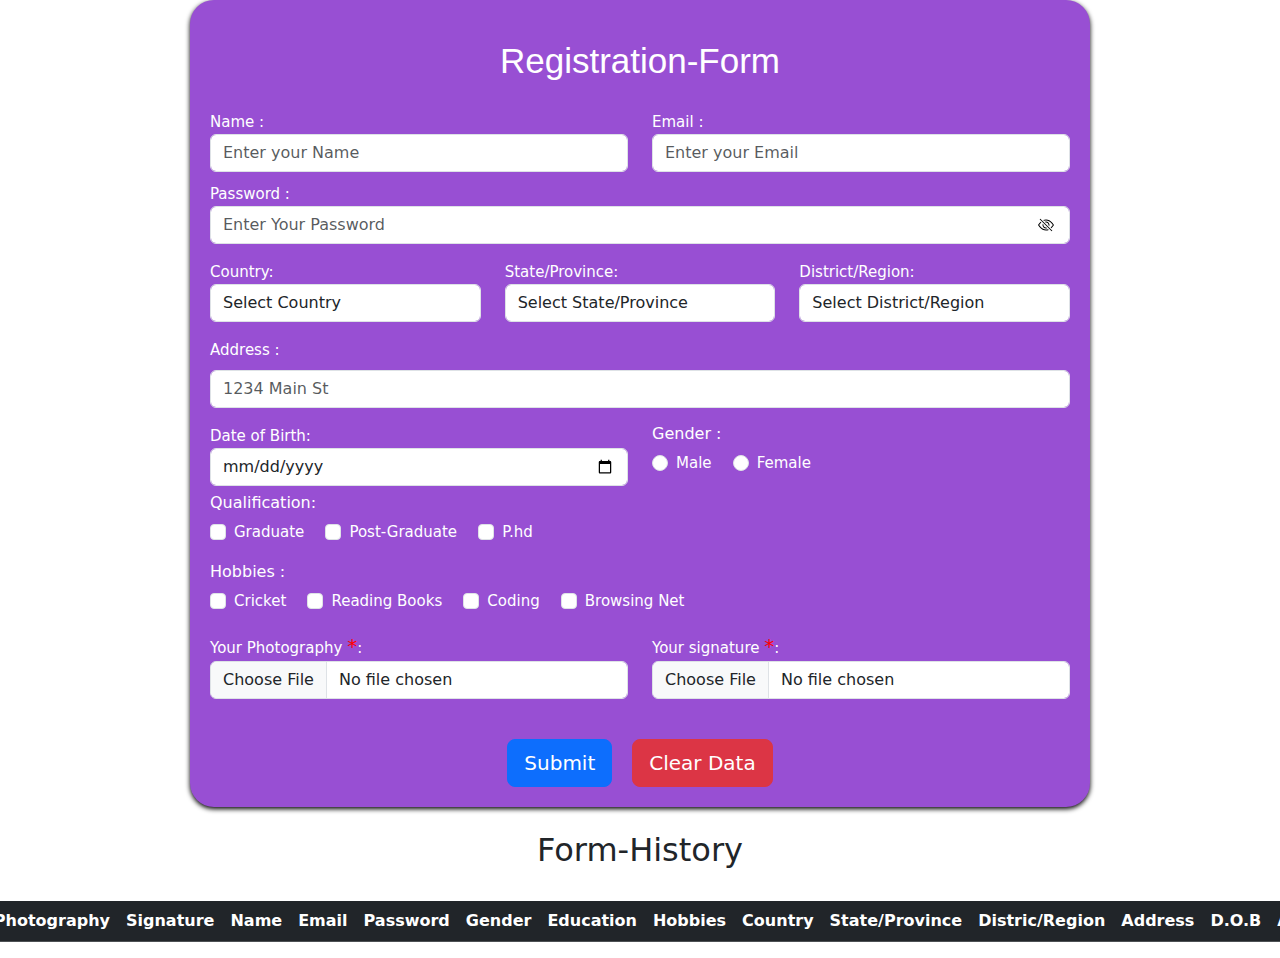
==== commit c3d11c49: "adding more functionalities" ====
--- a/FrontEnd WorkSpace/Registration-Form/index.html
+++ b/FrontEnd WorkSpace/Registration-Form/index.html
@@ -1,191 +1,202 @@
 <!DOCTYPE html>
 <html lang="en">
+
 <head>
-<meta charset="UTF-8">
-<meta name="viewport" content="width=device-width, initial-scale=1.0">
-<script src="https://cdn.jsdelivr.net/npm/bootstrap@5.0.2/dist/js/bootstrap.bundle.min.js" integrity="sha384-MrcW6ZMFYlzcLA8Nl+NtUVF0sA7MsXsP1UyJoMp4YLEuNSfAP+JcXn/tWtIaxVXM" crossorigin="anonymous"></script>
-<link href="https://cdn.jsdelivr.net/npm/bootstrap@5.0.2/dist/css/bootstrap.min.css" rel="stylesheet" integrity="sha384-EVSTQN3/azprG1Anm3QDgpJLIm9Nao0Yz1ztcQTwFspd3yD65VohhpuuCOmLASjC" crossorigin="anonymous">
-<link href="https://cdn.jsdelivr.net/npm/bootstrap@5.3.3/dist/css/bootstrap.min.css" rel="stylesheet" integrity="sha384-QWTKZyjpPEjISv5WaRU9OFeRpok6YctnYmDr5pNlyT2bRjXh0JMhjY6hW+ALEwIH" crossorigin="anonymous"> 
-<link rel="stylesheet" href="styles.css">
-<title>Registration-Form</title>
+  <meta charset="UTF-8">
+  <meta name="viewport" content="width=device-width, initial-scale=1.0">
+  <script src="https://cdn.jsdelivr.net/npm/bootstrap@5.0.2/dist/js/bootstrap.bundle.min.js"
+    integrity="sha384-MrcW6ZMFYlzcLA8Nl+NtUVF0sA7MsXsP1UyJoMp4YLEuNSfAP+JcXn/tWtIaxVXM" crossorigin="anonymous">
+  </script>
+  <link href="https://cdn.jsdelivr.net/npm/bootstrap@5.0.2/dist/css/bootstrap.min.css" rel="stylesheet"
+    integrity="sha384-EVSTQN3/azprG1Anm3QDgpJLIm9Nao0Yz1ztcQTwFspd3yD65VohhpuuCOmLASjC" crossorigin="anonymous">
+  <link href="https://cdn.jsdelivr.net/npm/bootstrap@5.3.3/dist/css/bootstrap.min.css" rel="stylesheet"
+    integrity="sha384-QWTKZyjpPEjISv5WaRU9OFeRpok6YctnYmDr5pNlyT2bRjXh0JMhjY6hW+ALEwIH" crossorigin="anonymous">
+  <link rel="stylesheet" href="styles.css">
+  <title>Registration-Form</title>
 
 </head>
+
 <body>
-    <div class="bg-container">
-        <h2 class="form-heading">Registration-Form</h2>
-        <form id="formid">
-            <div class="row">
-            <div class="col" >
-                <label for="Nameid">Name :</label>
-                <input type="text" class="form-control" id="Nameid" placeholder="Enter your Name" maxlength="15">
-                <p id="Errormsgid" class="Errormsg"></p>
-            </div>
-            <div class="col">
-                <label for="Emailid">Email :</label>
-                <input type="text" class="form-control" id="Emailid" placeholder="Enter your Email">
-                <p id="emailErrormsgid" class="Errormsg"></p>
-            </div>
-        </div>
-            <div class="mb-3">
-                <label for="passwordid">Password :</label>
-            <div class="passwordDiv  d-flex justify-content-end align-items-center">
-                <input type="password" class="form-control w-100" id="passwordid" placeholder="Enter Your Password" maxlength="10" > 
-                <label class="me-3" id="passwordIcon" style="position: absolute;cursor: pointer;" onclick="toggle()">
-                    <svg xmlns="http://www.w3.org/2000/svg" width="16" height="16" fill="currentColor" class="bi bi-eye-slash" viewBox="0 0 16 16">
-                        <path d="M13.359 11.238C15.06 9.72 16 8 16 8s-3-5.5-8-5.5a7 7 0 0 0-2.79.588l.77.771A6 6 0 0 1 8 3.5c2.12 0 3.879 1.168 5.168 2.457A13 13 0 0 1 14.828 8q-.086.13-.195.288c-.335.48-.83 1.12-1.465 1.755q-.247.248-.517.486z"/>
-                        <path d="M11.297 9.176a3.5 3.5 0 0 0-4.474-4.474l.823.823a2.5 2.5 0 0 1 2.829 2.829zm-2.943 1.299.822.822a3.5 3.5 0 0 1-4.474-4.474l.823.823a2.5 2.5 0 0 0 2.829 2.829"/>
-                        <path d="M3.35 5.47q-.27.24-.518.487A13 13 0 0 0 1.172 8l.195.288c.335.48.83 1.12 1.465 1.755C4.121 11.332 5.881 12.5 8 12.5c.716 0 1.39-.133 2.02-.36l.77.772A7 7 0 0 1 8 13.5C3 13.5 0 8 0 8s.939-1.721 2.641-3.238l.708.709zm10.296 8.884-12-12 .708-.708 12 12z"/>
-                    </svg>
-                    </label>
-            </div> 
-            </div>
-            
-            <div class="row mb-3">
-                <div class="col">
-
-                <label for="country">Country:</label>
-                <select id="country"  class="form-control" onchange="populateStates()">
-                    <option value="">Select Country</option>
-                    <option value="india">India</option>
-                    <option value="usa">United States</option>
-                    <option value="canada">Canada</option>
-                </select>
-                </div>
-                <div class="col">
-                <label for="state">State/Province:</label>
-                <select id="state"  class="form-control"  onchange="populateDistricts()">
-                    <option value="">Select State/Province</option>
-                    <!-- States/Provinces will be populated dynamically based on the selected country -->
-                </select>
-                </div>
-           
-                <div class="col">
-                <label for="district">District/Region:</label>
-                <select id="district" class="form-control" >
-                    <option value="">Select District/Region</option>
-                    <!-- Districts/Regions will be populated dynamically based on the selected state/province -->
-                </select>
-                </div>
-            </div>
-                <div class="mb-3">
-                    <label for="inputAddress" class="form-label">Address :</label>
-                    <input type="text" class="form-control" id="inputAddress" placeholder="1234 Main St">
-                  </div>
-            
-            
-            <div class="mb-3">
-                <h6>Gender :</h6>
-            <div class="form-check form-check-inline">
-                <input class="form-check-input" type="radio" name="Gender" id="maleid" >
-                <label class="form-check-label" for="maleid">Male</label>
-              </div>
-              <div class="form-check form-check-inline">
-                <input class="form-check-input" type="radio" name="Gender" id="Femaleid" >
-                <label class="form-check-label" for="Femaleid">Female</label>
-              </div>
-            </div>
-
-            <div class="mb-3">
-                <h6>Qualifisation:</h6>
-              <div class="form-check form-check-inline">
-                <input class="form-check-input" type="checkbox" id="Qualifisation1" value="option1">
-                <label class="form-check-label" for="Qualifisation1">Graduact</label>
-              </div>
-              <div class="form-check form-check-inline">
-                <input class="form-check-input" type="checkbox" id="Qualifisation2" value="option2">
-                <label class="form-check-label" for="Qualifisation2">Post-Graduact</label>
-              </div>
-              <div class="form-check form-check-inline">
-                <input class="form-check-input" type="checkbox" id="Qualifisation3" value="option3">
-                <label class="form-check-label" for="Qualifisation3">P.hd</label>
-              </div>
-              <div class="form-check form-check-inline">
-                <input class="form-check-input" type="checkbox" id="Qualifisation4" value="option4">
-                <label class="form-check-label" for="Qualifisation4">othes</label>
-              </div>
-            </div>
-
-              <div class="mb-3">
-                <h6> Hobbies :</h6>
-              <div class="form-check form-check-inline">
-                <input class="form-check-input" type="checkbox" id="Hobbies1" value="option1">
-                <label class="form-check-label" for="Hobbies1">Coding</label>
-              </div>
-              <div class="form-check form-check-inline">
-                <input class="form-check-input" type="checkbox" id="Hobbies2" value="option2">
-                <label class="form-check-label" for="Hobbies2">Sports</label>
-              </div>
-              <div class="form-check form-check-inline">
-                <input class="form-check-input" type="checkbox" id="Hobbies3" value="option3">
-                <label class="form-check-label" for="Hobbies3">Travel</label>
-              </div>
-              <div class="form-check form-check-inline">
-                <input class="form-check-input" type="checkbox" id="Hobbies4" value="option4">
-                <label class="form-check-label" for="Hobbies4">Movie</label>
-              </div>
-            </div>
-
-
-        
-
-            <div class="date">
-                <label for="dateid">Date of Birth:</label><br>
-                <input type="date" id="dateofBrithid">
-            </div>
-
-            <div class="row">
-                <div class="col Photography mb-3 d-flex flex-column">
-                    <label for="photography">Your Photography <span style="color: red; font-size: 30px;">*</span>:</label>
-                    <input type="file" class="form-control" id="photography" name="photography" accept="image/*" onchange="previewImage(event)">
-                    <img id="imagePreview" src="#" alt="Image Preview" style="display:none; max-width: 150px; margin-top: 10px;">
-                </div>
-                <div class="col mb-3 d-flex flex-column">
-                    <label for="Signature">Your signature <span style="color: red; font-size: 30px;">*</span>:</label>
-                    <input type="file" class="form-control" id="Signature" name="Signature" accept="image/*" onchange="previewSignatureImage(event)">
-                    <img id="signaturePreview" src="#" alt="Signature Preview" style="display:none; max-width: 250px; margin-top: 10px;">
-                </div>
-            </div>
-            <br>
-
-            <div class="buttondiv">
-            <button class="btn btn-primary btn-lg" type="submit" id="sumbitBtnid"> Submit</button>
-            <button type="submit" class="btn btn-danger btn-lg" id="clearBtnid">Clear Data</button>
-            </div>
-        </form>
-    </div><br>
-<h2 class="h2tables">Form-History</h2><br>
-    <div >
-        <table class="table table-striped">
-            <thead>
-                <tr class="table-dark">
-                    <th>S.No</th>
-                    <th>Photography</th>
-                    <th>Signature</th>
-                    <th>Name</th>
-                    <th>Email</th>
-                    <th>Password</th>
-                    <th>Gender</th>
-                    <th>Education</th>
-                    <th>Hobbies</th>
-                    <th>Country</th>
-                    <th>State/Province</th>
-                    <th>Distric/Region</th>
-                    <th>Address</th>
-                    <th>Hobbies</th>
-                    <th>Date of Brith</th>
-                    <th>Actions</th>
-
-                </tr>
-            </thead>
-            <tbody id="tableid" class="table-primary">
-            
-            </tbody>
-                </table>
-        </table>
+  <div class="bg-container">
+    <h2 class="form-heading">Registration-Form</h2>
+    <form id="formid">
+      <div class="row">
+        <div class="col">
+          <label for="Nameid">Name :</label>
+          <input type="text" class="form-control" id="Nameid" placeholder="Enter your Name" maxlength="15">
+          <p id="Errormsgid" class="Errormsg"></p>
+        </div>
+        <div class="col">
+          <label for="Emailid">Email :</label>
+          <input type="text" class="form-control" id="Emailid" placeholder="Enter your Email">
+          <p id="emailErrormsgid" class="Errormsg"></p>
+        </div>
+      </div>
+      <div class="mb-3">
+        <label for="passwordid">Password :</label>
+        <div class="passwordDiv  d-flex justify-content-end align-items-center">
+          <input type="password" autocomplete="false" class="form-control w-100" id="passwordid"
+            placeholder="Enter Your Password" maxlength="10">
+          <label class="me-3" id="passwordIcon" style="position: absolute;cursor: pointer;" onclick="toggle()">
+            <svg xmlns="http://www.w3.org/2000/svg" width="16" height="16" fill="currentColor" class="bi bi-eye-slash"
+              viewBox="0 0 16 16">
+              <path
+                d="M13.359 11.238C15.06 9.72 16 8 16 8s-3-5.5-8-5.5a7 7 0 0 0-2.79.588l.77.771A6 6 0 0 1 8 3.5c2.12 0 3.879 1.168 5.168 2.457A13 13 0 0 1 14.828 8q-.086.13-.195.288c-.335.48-.83 1.12-1.465 1.755q-.247.248-.517.486z" />
+              <path
+                d="M11.297 9.176a3.5 3.5 0 0 0-4.474-4.474l.823.823a2.5 2.5 0 0 1 2.829 2.829zm-2.943 1.299.822.822a3.5 3.5 0 0 1-4.474-4.474l.823.823a2.5 2.5 0 0 0 2.829 2.829" />
+              <path
+                d="M3.35 5.47q-.27.24-.518.487A13 13 0 0 0 1.172 8l.195.288c.335.48.83 1.12 1.465 1.755C4.121 11.332 5.881 12.5 8 12.5c.716 0 1.39-.133 2.02-.36l.77.772A7 7 0 0 1 8 13.5C3 13.5 0 8 0 8s.939-1.721 2.641-3.238l.708.709zm10.296 8.884-12-12 .708-.708 12 12z" />
+            </svg>
+          </label>
+        </div>
+      </div>
+
+      <div class="row mb-3">
+        <div class="col">
+
+          <label for="country">Country:</label>
+          <select id="country" class="form-control" onchange="populateStates()">
+            <option value="">Select Country</option>
+            <option value="india">India</option>
+            <option value="usa">United States</option>
+            <option value="canada">Canada</option>
+          </select>
+        </div>
+        <div class="col">
+          <label for="state">State/Province:</label>
+          <select id="state" class="form-control" onchange="populateDistricts()">
+            <option value="">Select State/Province</option>
+            <!-- States/Provinces will be populated dynamically based on the selected country -->
+          </select>
+        </div>
+
+        <div class="col">
+          <label for="district">District/Region:</label>
+          <select id="district" class="form-control">
+            <option value="">Select District/Region</option>
+            <!-- Districts/Regions will be populated dynamically based on the selected state/province -->
+          </select>
+        </div>
+      </div>
+      <div class="mb-3">
+        <label for="inputAddress" class="form-label">Address :</label>
+        <input type="text" class="form-control" id="inputAddress" placeholder="1234 Main St">
+      </div>
+      <div class="row">
+      <div class="date col">
+        <label for="dateid">Date of Birth:</label><br>
+        <input type="date" class="form-control" id="dateofBrithid">
+      </div>
+
+      <div class="mb-3 col">
+        <h6>Gender :</h6>
+        <div class="form-check form-check-inline">
+          <input class="form-check-input" type="radio" name="Gender" value="Male" id="Maleid">
+          <label class="form-check-label" for="maleid">Male</label>
+        </div>
+        <div class="form-check form-check-inline">
+          <input class="form-check-input" type="radio" name="Gender" value="Female" id="Femaleid">
+          <label class="form-check-label" for="Femaleid">Female</label>
+        </div>
+      </div>
     </div>
 
-<script src="script.js"></script>
+      <div class="mb-3">
+        <h6>Qualification:</h6>
+        <div class="form-check form-check-inline">
+          <input class="form-check-input" name="Qualification" id="GraduateId" type="checkbox" value="Graduate">
+          <label class="form-check-label" for="GraduateId">Graduate</label>
+        </div>
+        <div class="form-check form-check-inline">
+          <input class="form-check-input" name="Qualification" id="Post-GraduateId" type="checkbox"
+            value="Post-Graduate">
+          <label class="form-check-label" for="Post-GraduateId">Post-Graduate</label>
+        </div>
+        <div class="form-check form-check-inline">
+          <input class="form-check-input" name="Qualification" id="P.hdId" type="checkbox" value="P.hd">
+          <label class="form-check-label" for="P.hdId">P.hd</label>
+        </div>
+        <!-- <div class="form-check form-check-inline">
+                <input class="form-check-input" type="checkbox" id="Qualification4" value="option4">
+                <label class="form-check-label" for="Qualification4">others</label>
+              </div> -->
+      </div>
+
+      <div class="mb-3">
+        <h6> Hobbies :</h6>
+        <div class="form-check form-check-inline">
+          <input class="form-check-input" type="checkbox" name="Hobbies" id="CricketId" value="Cricket">
+          <label class="form-check-label" for="Hobbies1">Cricket</label>
+        </div>
+        <div class="form-check form-check-inline">
+          <input class="form-check-input" type="checkbox" name="Hobbies" id="Reading BooksId" value="Reading Books">
+          <label class="form-check-label" for="Hobbies2">Reading Books</label>
+        </div>
+        <div class="form-check form-check-inline">
+          <input class="form-check-input" type="checkbox" name="Hobbies" id="CodingId" value="Coding">
+          <label class="form-check-label" for="Hobbies3">Coding</label>
+        </div>
+        <div class="form-check form-check-inline">
+          <input class="form-check-input" type="checkbox" name="Hobbies" id="Browsing NetId" value="Browsing Net">
+          <label class="form-check-label" for="Hobbies4">Browsing Net</label>
+        </div>
+      </div>
+      
+      <div class="row">
+        <div class="col Photography mb-3 d-flex flex-column">
+          <label for="photography">Your Photography <span style="color: red; font-size: 20px;">*</span>:</label>
+          <input type="file" value="" class="form-control" id="photography" name="photography" accept="image/*"
+            onchange="previewImage(event)">
+          <img id="imagePreview" src="#" alt="Image Preview" style="display:none; max-width: 150px; margin-top: 10px;">
+        </div>
+        <div class="col mb-3 d-flex flex-column">
+          <label for="Signature">Your signature <span style="color: red; font-size: 20px;">*</span>:</label>
+          <input type="file" value="" class="form-control" id="Signature" name="Signature" accept="image/*"
+            onchange="previewSignatureImage(event)">
+          <img id="signaturePreview" src="#" alt="Signature Preview"
+            style="display:none; max-width: 250px; margin-top: 10px;">
+        </div>
+      </div>
+      <br>
+      <div class="buttondiv">
+        <button class="btn btn-primary btn-lg" type="button" id="sumbitBtnid"> Submit</button>
+        <button type="reset" class="btn btn-danger btn-lg" id="clearBtnid">Clear Data</button>
+      </div>
+    </form>
+  </div><br>
+  <h2 class="h2tables">Form-History</h2><br>
+  <div class="d-flex justify-content-center">
+    <table class="table-container table table-striped">
+      <thead>
+        <tr class="table-dark table-heading">
+          <th>S.No</th>
+          <th>Photography</th>
+          <th>Signature</th>
+          <th>Name</th>
+          <th>Email</th>
+          <th>Password</th>
+          <th>Gender</th>
+          <th>Education</th>
+          <th>Hobbies</th>
+          <th>Country</th>
+          <th>State/Province</th>
+          <th>Distric/Region</th>
+          <th>Address</th>
+          <th>D.O.B</th>
+          <th>Actions</th>
+
+        </tr>
+      </thead>
+      <tbody id="tableid" class="table-primary">
+
+      </tbody>
+   
+    </table>
+  </div>
+
+  <script src="script.js"></script>
 
 
 </body>
+
 </html>--- a/FrontEnd WorkSpace/Registration-Form/styles.css
+++ b/FrontEnd WorkSpace/Registration-Form/styles.css
@@ -1,5 +1,5 @@
 .bg-container{
-    background-color:#c5d7f2;
+    background-color:#984fd3;
     max-width:100vh;
     margin: auto;
     padding: 20px;
@@ -42,4 +42,13 @@
 }
 .h2tables{
     text-align: center;
-}+}
+.table-dark {
+    text-align: center;
+}
+.table-container{
+    width: 100px; 
+}
+.table-heading{
+    padding: 2px;
+}
